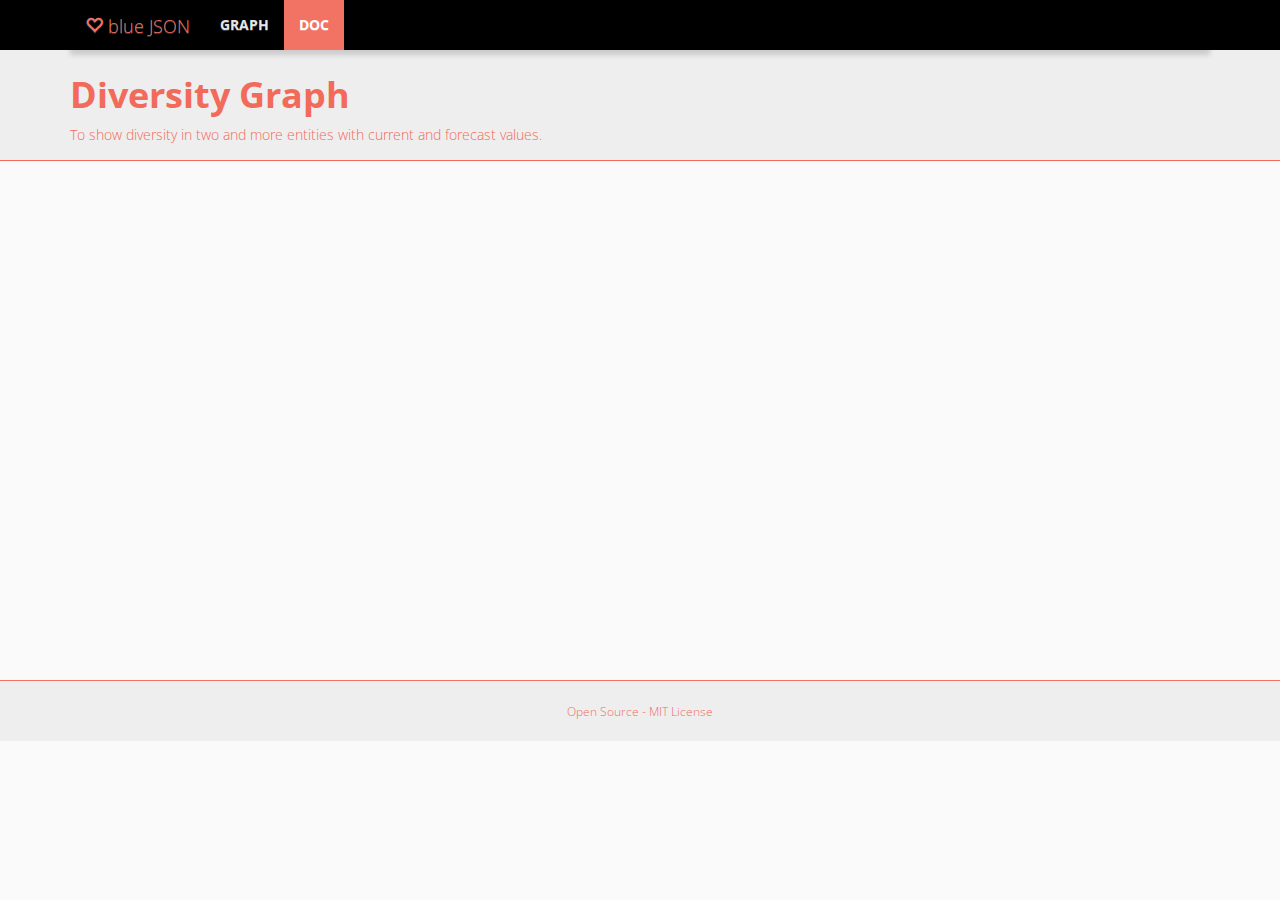
==== doc.html @ 98bd30b2 "graph library initial structure" ====
<!DOCTYPE html>
<html lang="en">
    <head>
        <title>Diversity Graph</title>
        <meta name="viewport" content="width=device-width, initial-scale=1">
        <link rel="stylesheet" type="text/css" media="all" href="css/bootstrap.min.css">
        <link rel="stylesheet" type="text/css" media="all" href="css/bootstrap-theme.min.css">
        <link rel="stylesheet" type="text/css" media="all" href="css/main.css">
        <link rel="icon" href="img/favicon.ico" type="image/icon" sizes="16x16">
        <script type="text/javascript" src="js/jquery-1.12.4.min.js"></script>
        <script type="text/javascript" src="js/bootstrap.min.js"></script>
    </head>
     <body>
        <header class="navbar">
            <div class="container">
                <div class="row">
                    <div class="col-md-12">
                        <nav class="navbar navbar-static-top" role="navigation">
                            <div class="container-fluid">
                                <div class="navbar-header">
                                    <button type="button" class="navbar-toggle" data-toggle="collapse" data-target="#bs-example-navbar-collapse-9">
                                        <span class="sr-only">Toggle</span>
                                        <span class="icon-bar orange"></span>
                                        <span class="icon-bar orange"></span>
                                        <span class="icon-bar orange"></span>
                                    </button>
                                    <a class="navbar-brand" href="#">
                                        <span class="glyphicon glyphicon-heart-empty"></span> <span>blue JSON</span>
                                    </a>
                                </div>
                                <div class="collapse navbar-collapse" id="bs-example-navbar-collapse-9" nav-collapse="">
                                <ul class="nav navbar-nav">
                                    <li><a href="index.html">Graph</a></li>
                                    <li class="active"><a href="doc.html">Doc</a></li>
                                </ul>
                                </div>
                            </div>
                        </nav>
                    </div>
                </div>
            </div>
        </header>
        <section>
            <div class="header">
                 <div class="container">
                    <div class="row">
                        <div class="col-md-12">
                            <div class="row">
                                <div class="col-md-12">
                                    <h1>Diversity Graph</h1>
                                </div>
                                <div class="col-md-12">
                                    <p class="sub-header">To show diversity in two and more entities with current and forecast values.</p>
                                </div>
                            </div>
                        </div>
                    </div>
                </div>
            </div>
            <div class="body">
                <div class="container">
                    <div class="row">
                        <div class="col-md-12">
                            <div id="doc"></div>
                        </div>
                    </div>
                </div>
            </div>
        </section>
        <footer>
            <div class="footer">
                <div class="container">
                    <div class="row">
                        <div class="text-center small">Open Source - MIT License</div>
                    </div>
                </div>
            </div>
        </footer>
    </body>
</html>
---- css/main.css ----
@import url(http://fonts.googleapis.com/css?family=Open+Sans:400);
@import url(http://fonts.googleapis.com/css?family=Open+Sans:300);
@import url(http://fonts.googleapis.com/css?family=Open+Sans:600);
@import url(http://fonts.googleapis.com/css?family=Open+Sans:700);
@import url(http://fonts.googleapis.com/css?family=Open+Sans:300italic);
@import url(http://fonts.googleapis.com/css?family=Roboto+Condensed:400);
@import url(http://fonts.googleapis.com/css?family=Roboto+Condensed:300);
body {
    font: 300 14px/20px 'Open Sans', sans-serif;
    background-color: #FAFAFA;
}
section {
    min-height: 600px;
}
a {
    color: #F27364;
}
a:hover, a:focus {
    color: #F26A5A;
}
h1 {
    color: #F26A5A;
}
.bold {
    font-weight: bold;
}
.navbar {
    background: #000;
    border: 0px none;
    box-shadow: 0 5px 5px rgba(0, 0, 0, 0.15);
    margin-bottom: 0px;
    border: 0px none;
    border-radius:0px;
}
.navbar .navbar-nav>li>a {
    text-transform: uppercase;
    font-weight: bold;
    color: #e6e5e5;
}
.navbar .navbar-nav>li.active>a,
.navbar .navbar-nav>li:hover>a,
.navbar .navbar-nav>li>a:hover {
    background-color: #F27364;
    color: #FFF;
}
.navbar .navbar-toggle .icon-bar {
    background-color: #F26A5A;
}
.header {
    position: relative;
    padding: 5px;
    margin-bottom: 20px;
    background-color: #EEEEEE;
    color: #FFF;
    border-bottom: 1px solid #F26A5A;
}
.header h1 {
    font-weight: bold;
}
.header .sub-header {
    color: #F26A5A;
}
.footer {
    background: #EEEEEE;
    padding: 20px 0;
    margin-top: 30px;
    color: #F26A5A;
    border-top: 1px solid #F27364;
}
.graph {
  padding: 10px;
  border: 1px solid #AAA;
  border-radius: 5px;
}
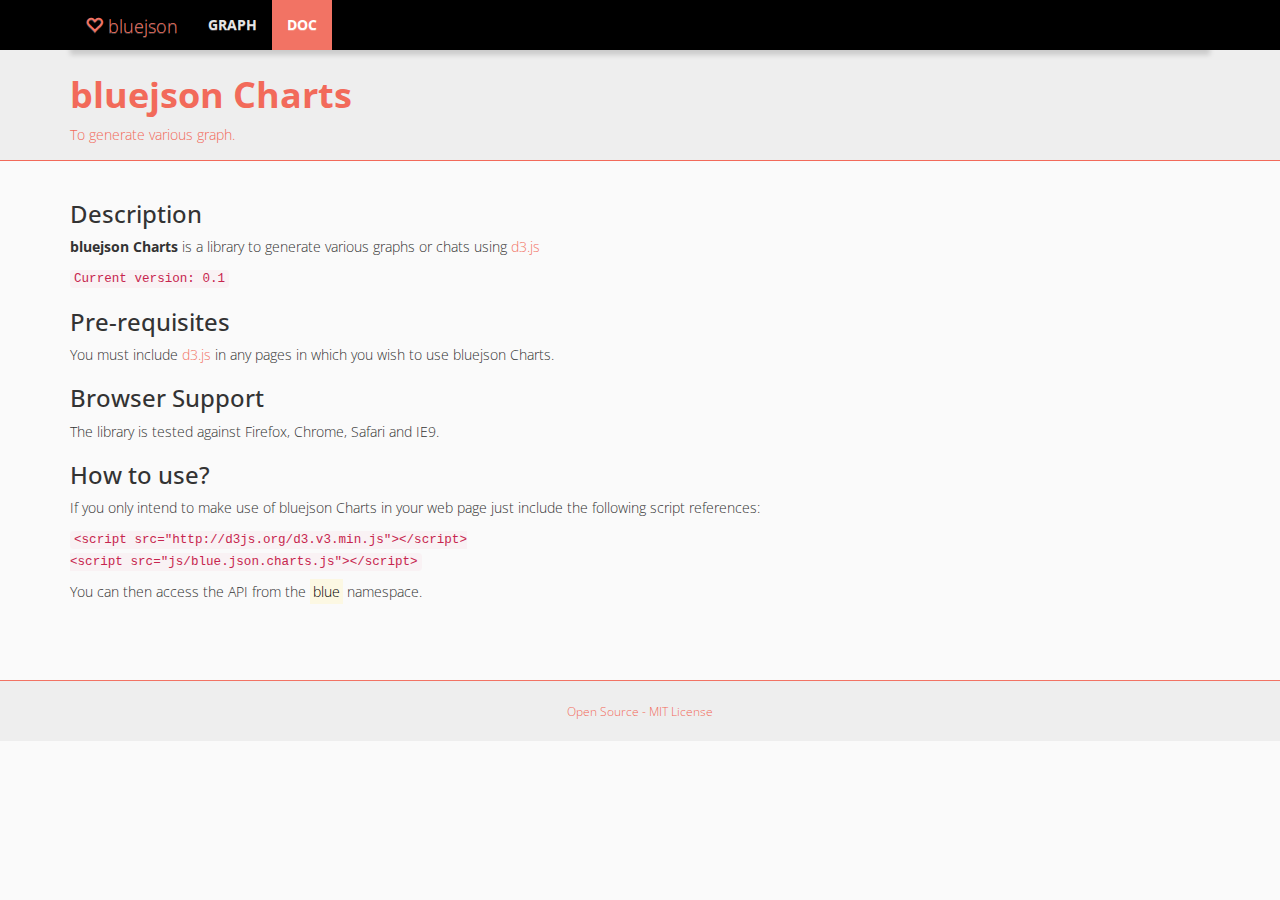
==== commit f27460b9: "Add Some Document | create rectangles and circles" ====
--- a/doc.html
+++ b/doc.html
@@ -1,7 +1,7 @@
 <!DOCTYPE html>
 <html lang="en">
     <head>
-        <title>Diversity Graph</title>
+        <title>bluejson Charts</title>
         <meta name="viewport" content="width=device-width, initial-scale=1">
         <link rel="stylesheet" type="text/css" media="all" href="css/bootstrap.min.css">
         <link rel="stylesheet" type="text/css" media="all" href="css/bootstrap-theme.min.css">
@@ -25,7 +25,7 @@
                                         <span class="icon-bar orange"></span>
                                     </button>
                                     <a class="navbar-brand" href="#">
-                                        <span class="glyphicon glyphicon-heart-empty"></span> <span>blue JSON</span>
+                                        <span class="glyphicon glyphicon-heart-empty"></span> <span>bluejson</span>
                                     </a>
                                 </div>
                                 <div class="collapse navbar-collapse" id="bs-example-navbar-collapse-9" nav-collapse="">
@@ -47,10 +47,10 @@
                         <div class="col-md-12">
                             <div class="row">
                                 <div class="col-md-12">
-                                    <h1>Diversity Graph</h1>
+                                    <h1>bluejson Charts</h1>
                                 </div>
                                 <div class="col-md-12">
-                                    <p class="sub-header">To show diversity in two and more entities with current and forecast values.</p>
+                                    <p class="sub-header">To generate various graph.</p>
                                 </div>
                             </div>
                         </div>
@@ -61,7 +61,31 @@
                 <div class="container">
                     <div class="row">
                         <div class="col-md-12">
-                            <div id="doc"></div>
+                          <div class="doc-section">
+                              <h3>Description</h3>
+                              <p><strong>bluejson Charts</strong> is a library to generate various graphs or chats using <a href="http://d3js.org">d3.js</a></p>
+                              <p><code>Current version: 0.1</code></p>
+                          </div>
+                          <div class="doc-section">
+                              <h3>Pre-requisites</h3>
+                              <p>
+                                You must include <a href="http://d3js.org">d3.js</a> in any pages in which you wish to use bluejson Charts.
+                              </p>
+                          </div>
+                          <div class="doc-section">
+                              <h3>Browser Support</h3>
+                              <p>The library is tested against Firefox, Chrome, Safari and IE9.</p>
+                          </div>
+                          <div class="doc-section">
+                              <h3>How to use?</h3>
+                              <p>If you only intend to make use of bluejson Charts in your web page just include the following script references:</p>
+                              <p>
+                                  <code>&lt;script src="http://d3js.org/d3.v3.min.js"&gt;&lt;/script&gt;
+                                      <br/> &lt;script src="js/blue.json.charts.js"&gt;&lt;/script&gt;
+                                  </code>
+                              </p>
+                              <p>You can then access the API from the <mark>blue</mark> namespace.</p>
+                          </div>
                         </div>
                     </div>
                 </div>
